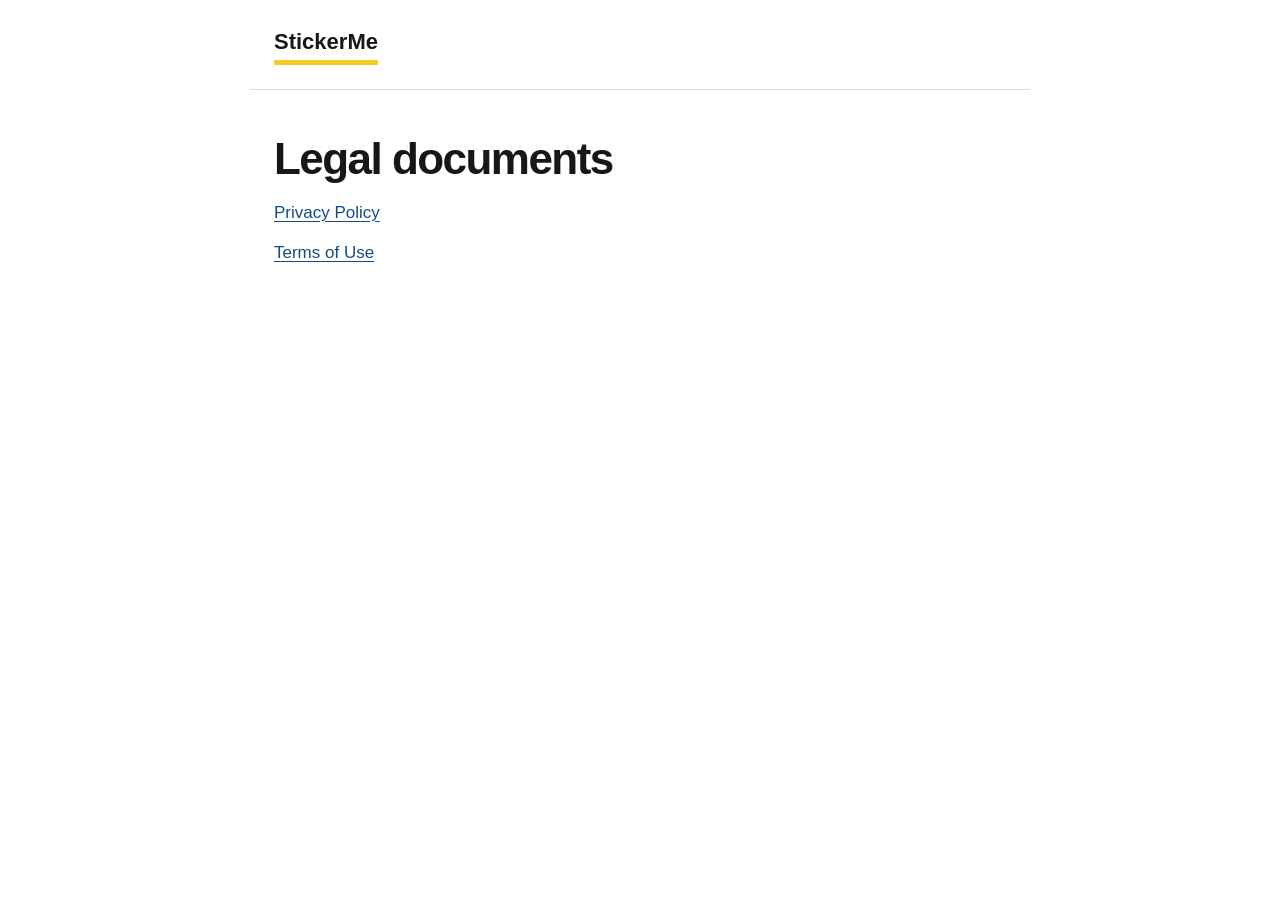
==== index.html @ 37896ce9 "Publish StickerMe Privacy Policy and Terms of Use" ====
<!doctype html><html lang="en"><head><meta charset="utf-8"><meta name="viewport" content="width=device-width, initial-scale=1"><title>StickerMe — Legal</title><link rel="stylesheet" href="styles.css"></head><body><header><span class="brand">StickerMe</span></header><main><h1>Legal documents</h1><p><a href="privacy/">Privacy Policy</a></p><p><a href="terms/">Terms of Use</a></p></main></body></html>
---- styles.css ----
:root { color-scheme: light; --paper: #fff; --ink: #171717; --muted: #575757; --line: #ddd; --accent: #f5cc26; --link: #174b83; }
* { box-sizing: border-box; }
html { -webkit-text-size-adjust: 100%; }
body { margin: 0; background: var(--paper); color: var(--ink); font: 17px/1.65 -apple-system, BlinkMacSystemFont, "Segoe UI", sans-serif; }
a { color: var(--link); text-underline-offset: .18em; overflow-wrap: anywhere; }
a:hover { text-decoration-thickness: 2px; }
a:focus-visible { outline: 3px solid var(--ink); outline-offset: 4px; background: var(--accent); }
header, main, footer { max-width: 780px; margin: auto; padding: 24px; }
header { border-bottom: 1px solid var(--line); display: flex; flex-wrap: wrap; gap: 16px; align-items: center; justify-content: space-between; }
.brand { color: var(--ink); font-weight: 800; font-size: 22px; text-decoration: none; border-bottom: 5px solid var(--accent); }
nav { display: flex; flex-wrap: wrap; gap: 8px 20px; font-size: 15px; }
nav a { display: inline-flex; align-items: center; min-height: 44px; }
h1 { font-size: clamp(30px, 7vw, 44px); line-height: 1.15; letter-spacing: -.035em; margin: 20px 0 14px; }
h2 { font-size: 23px; line-height: 1.35; margin: 38px 0 12px; letter-spacing: -.015em; }
p, ul { margin: 12px 0; }
ul { padding-left: 24px; }
li { margin: 8px 0; }
.meta, footer { color: var(--muted); font-size: 14px; }
footer { border-top: 1px solid var(--line); margin-top: 24px; padding-bottom: 40px; }
.skip { position: absolute; top: -100px; left: 16px; padding: 12px; background: white; }
.skip:focus { top: 12px; }
@media (max-width: 420px) { header, main, footer { padding-left: 20px; padding-right: 20px; } }
@media print { header, .skip { display: none; } main { max-width: none; } a { color: inherit; } }
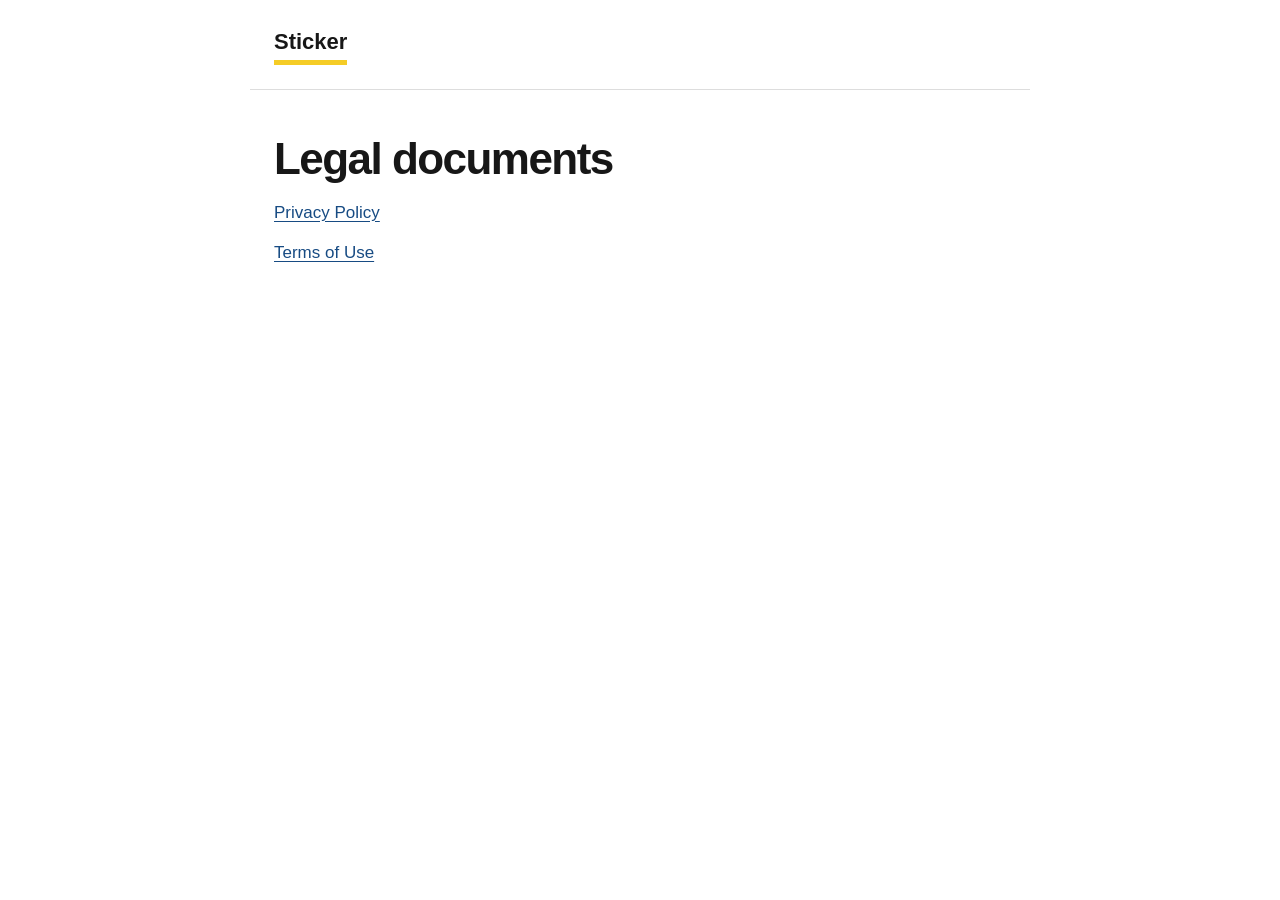
==== commit 747e1e51: "Align legal pages with Sticker consent and support" ====
--- a/index.html
+++ b/index.html
@@ -1 +1 @@
-<!doctype html><html lang="en"><head><meta charset="utf-8"><meta name="viewport" content="width=device-width, initial-scale=1"><title>StickerMe — Legal</title><link rel="stylesheet" href="styles.css"></head><body><header><span class="brand">StickerMe</span></header><main><h1>Legal documents</h1><p><a href="privacy/">Privacy Policy</a></p><p><a href="terms/">Terms of Use</a></p></main></body></html>
+<!doctype html><html lang="en"><head><meta charset="utf-8"><meta name="viewport" content="width=device-width, initial-scale=1"><title>Sticker — Legal</title><link rel="stylesheet" href="styles.css"></head><body><header><span class="brand">Sticker</span></header><main><h1>Legal documents</h1><p><a href="privacy/">Privacy Policy</a></p><p><a href="terms/">Terms of Use</a></p></main></body></html>
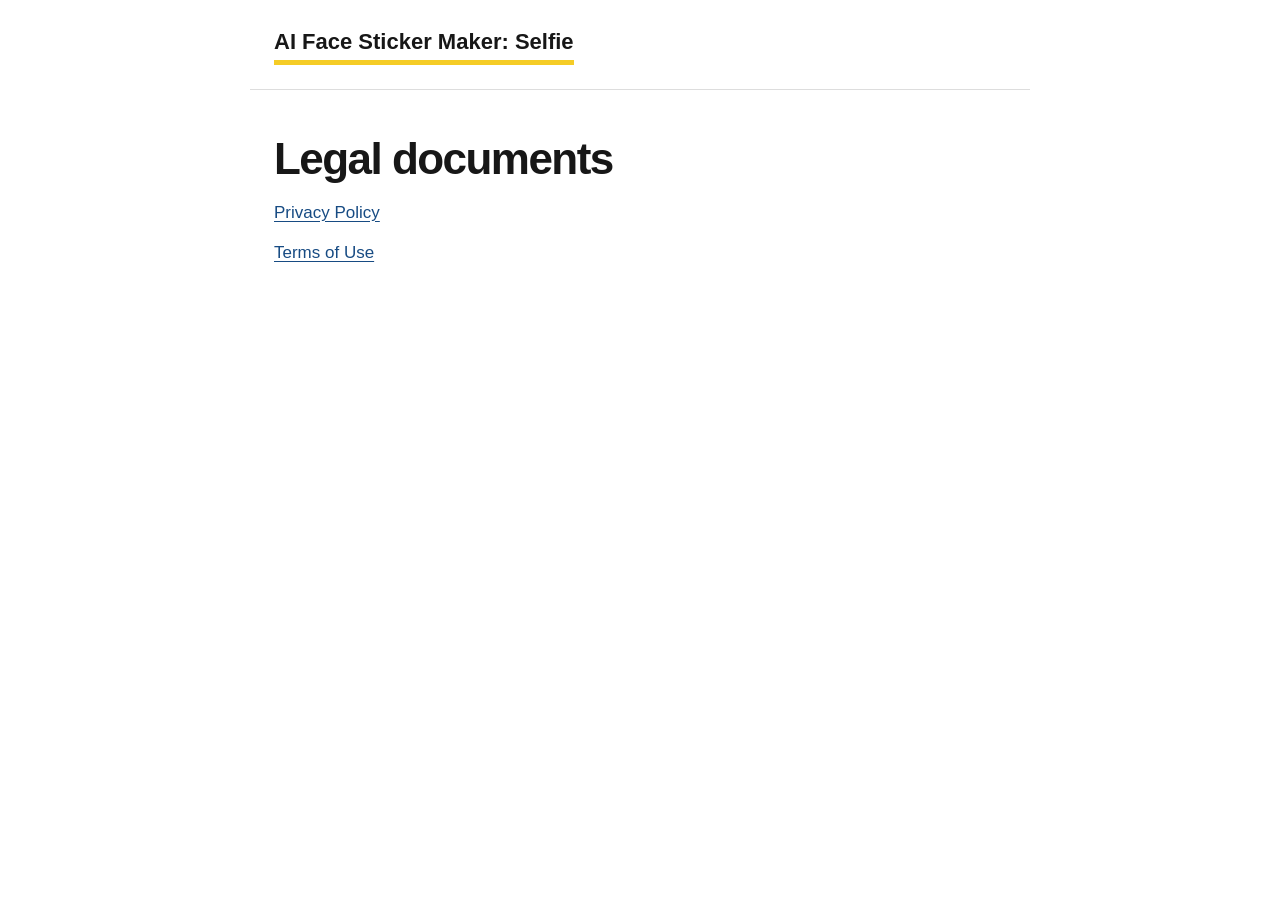
==== commit aeb275c3: "Use full App Store name on legal pages" ====
--- a/index.html
+++ b/index.html
@@ -1 +1 @@
-<!doctype html><html lang="en"><head><meta charset="utf-8"><meta name="viewport" content="width=device-width, initial-scale=1"><title>Sticker — Legal</title><link rel="stylesheet" href="styles.css"></head><body><header><span class="brand">Sticker</span></header><main><h1>Legal documents</h1><p><a href="privacy/">Privacy Policy</a></p><p><a href="terms/">Terms of Use</a></p></main></body></html>
+<!doctype html><html lang="en"><head><meta charset="utf-8"><meta name="viewport" content="width=device-width, initial-scale=1"><title>AI Face Sticker Maker: Selfie — Legal</title><link rel="stylesheet" href="styles.css"></head><body><header><span class="brand">AI Face Sticker Maker: Selfie</span></header><main><h1>Legal documents</h1><p><a href="privacy/">Privacy Policy</a></p><p><a href="terms/">Terms of Use</a></p></main></body></html>
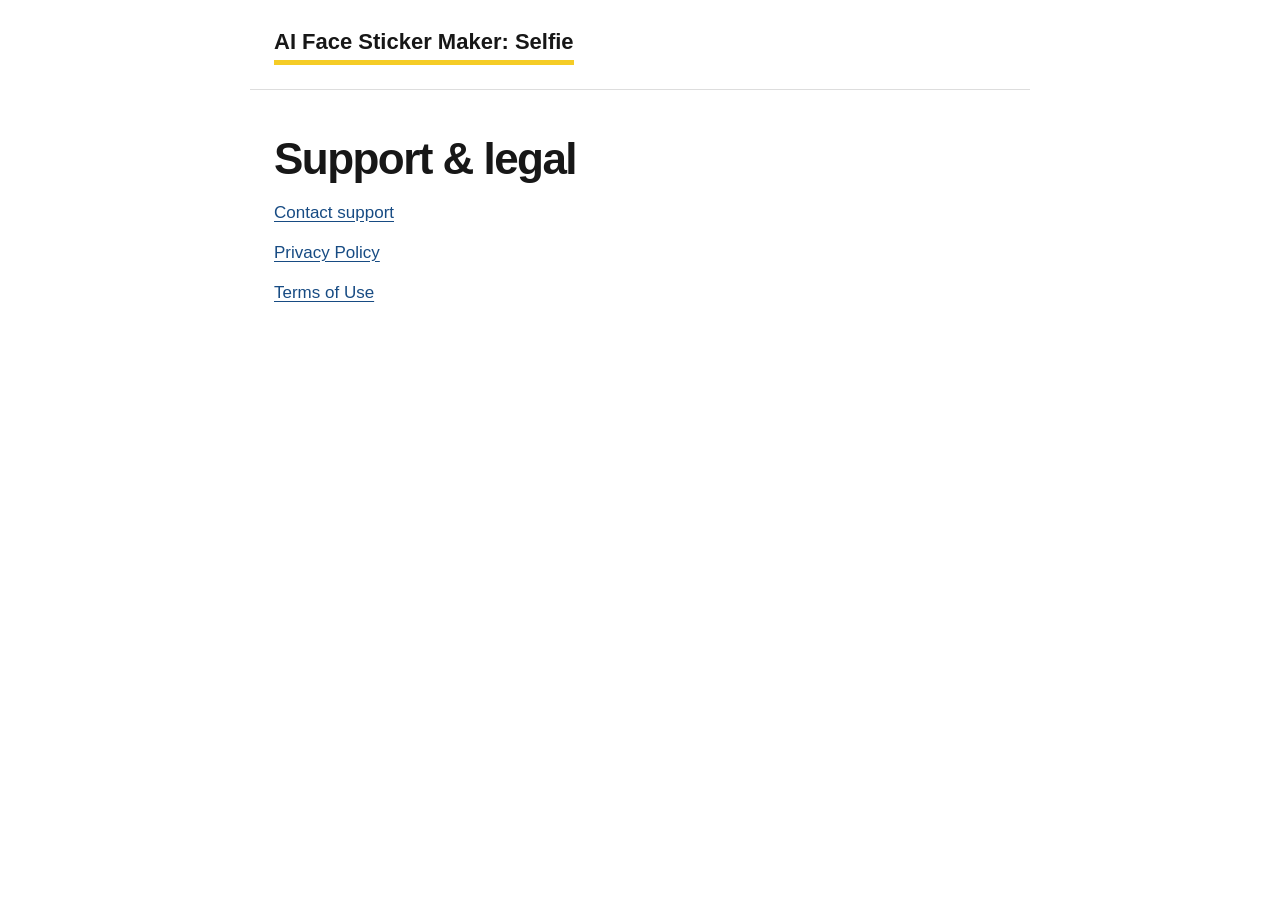
==== commit 83c5b769: "Link and style Sticker support page" ====
--- a/index.html
+++ b/index.html
@@ -1 +1 @@
-<!doctype html><html lang="en"><head><meta charset="utf-8"><meta name="viewport" content="width=device-width, initial-scale=1"><title>AI Face Sticker Maker: Selfie — Legal</title><link rel="stylesheet" href="styles.css"></head><body><header><span class="brand">AI Face Sticker Maker: Selfie</span></header><main><h1>Legal documents</h1><p><a href="privacy/">Privacy Policy</a></p><p><a href="terms/">Terms of Use</a></p></main></body></html>
+<!doctype html><html lang="en"><head><meta charset="utf-8"><meta name="viewport" content="width=device-width, initial-scale=1"><title>AI Face Sticker Maker: Selfie — Support &amp; Legal</title><link rel="stylesheet" href="styles.css"></head><body><header><span class="brand">AI Face Sticker Maker: Selfie</span></header><main><h1>Support &amp; legal</h1><p><a href="support/">Contact support</a></p><p><a href="privacy/">Privacy Policy</a></p><p><a href="terms/">Terms of Use</a></p></main></body></html>
--- a/styles.css
+++ b/styles.css
@@ -19,5 +19,8 @@
 footer { border-top: 1px solid var(--line); margin-top: 24px; padding-bottom: 40px; }
 .skip { position: absolute; top: -100px; left: 16px; padding: 12px; background: white; }
 .skip:focus { top: 12px; }
+.support-action { margin: 24px 0 16px; }
+.email-button { display: inline-flex; align-items: center; justify-content: center; min-height: 48px; padding: 10px 24px; border: 2px solid var(--ink); border-radius: 8px; background: var(--accent); color: var(--ink); font-weight: 700; text-decoration: none; }
+.email-button:hover { text-decoration: underline; }
 @media (max-width: 420px) { header, main, footer { padding-left: 20px; padding-right: 20px; } }
 @media print { header, .skip { display: none; } main { max-width: none; } a { color: inherit; } }
